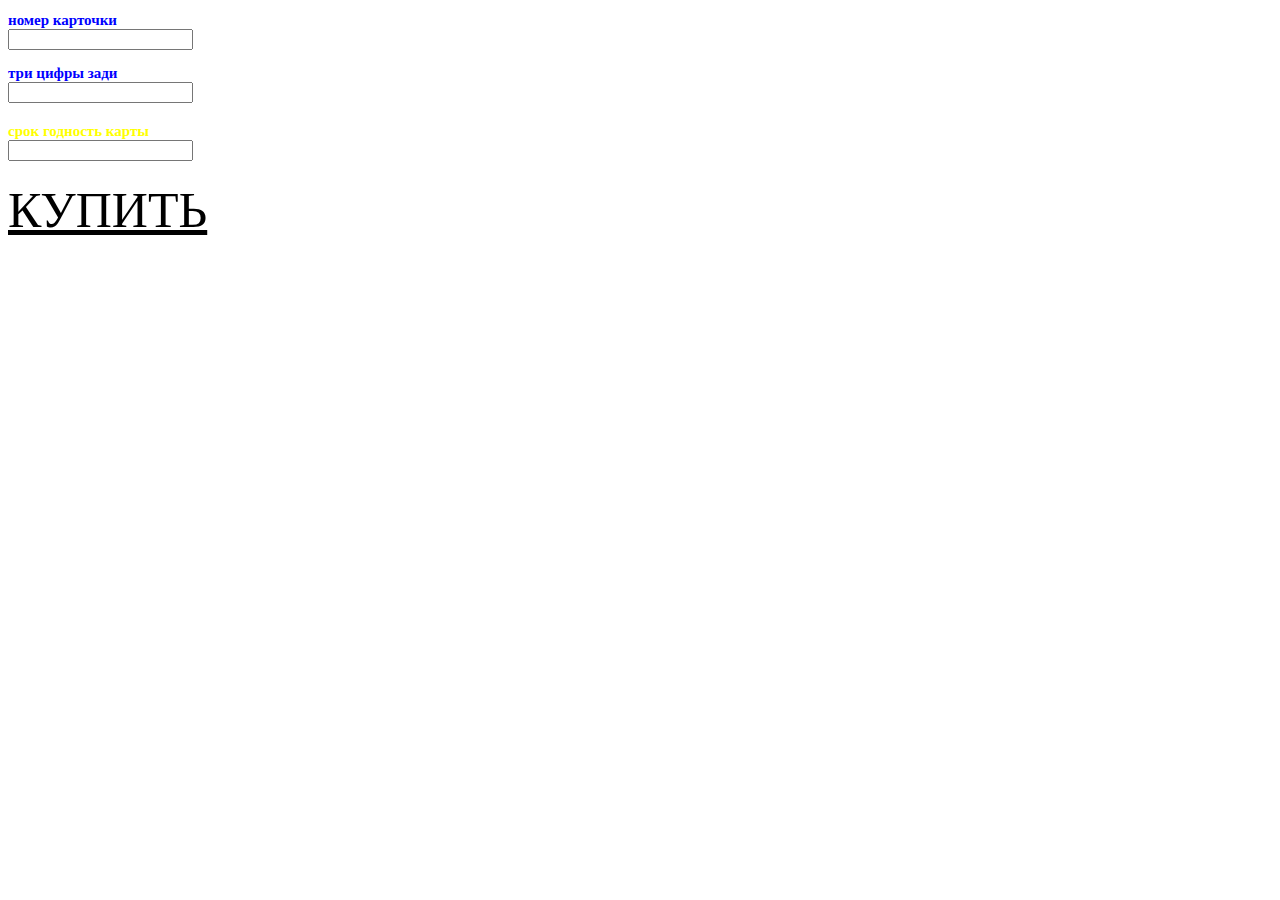
==== 1.html @ 81a6c695 "Add files via upload" ====
<!DOCTYPE html>
<html>
<head>
<title>игнат чат бот</title>
<link rel="stylesheet" href="style.css">
</head>
<body>

<h2>номер карточки
    <form>
        <input type="text">
      </form>
</h2>
<h3>три цифры зади
    <form>
        <input type="text">
        </form>
 </h3>
 <h4>срок годность карты
    <form>
        <input type="text">
        </form>
 </h4>
      
<a href="2.html" class="eda2">КУПИТЬ</a>

</body>
</html>
---- style.css ----
html{
    background-image: url(https://external-content.duckduckgo.com/iu/?u=https%3A%2F%2Fkartinkof.club%2Fuploads%2Fposts%2F2022-04%2F1649573292_17-kartinkof-club-p-ugarnie-kartinki-na-avu-v-zum-17.jpg&f=1&nofb=1&ipt=a10cc224b1fc4542b58f309fcbf808b453fc6c3c3382b4af55d8bb930b2891cb&ipo=images);
}
h1{
    color: red;
    font-size: 100px;
}
.eda{
    color: black;
    font-size: 150px;
}
h2{
    color: blue;
    font-size: 15px;
}
h3{
    color: blue;
    font-size: 15px;
}
h4{
    color: yellow;
    font-size: 15px;
}
.eda2{
    color: black;
    font-size: 50px;
}
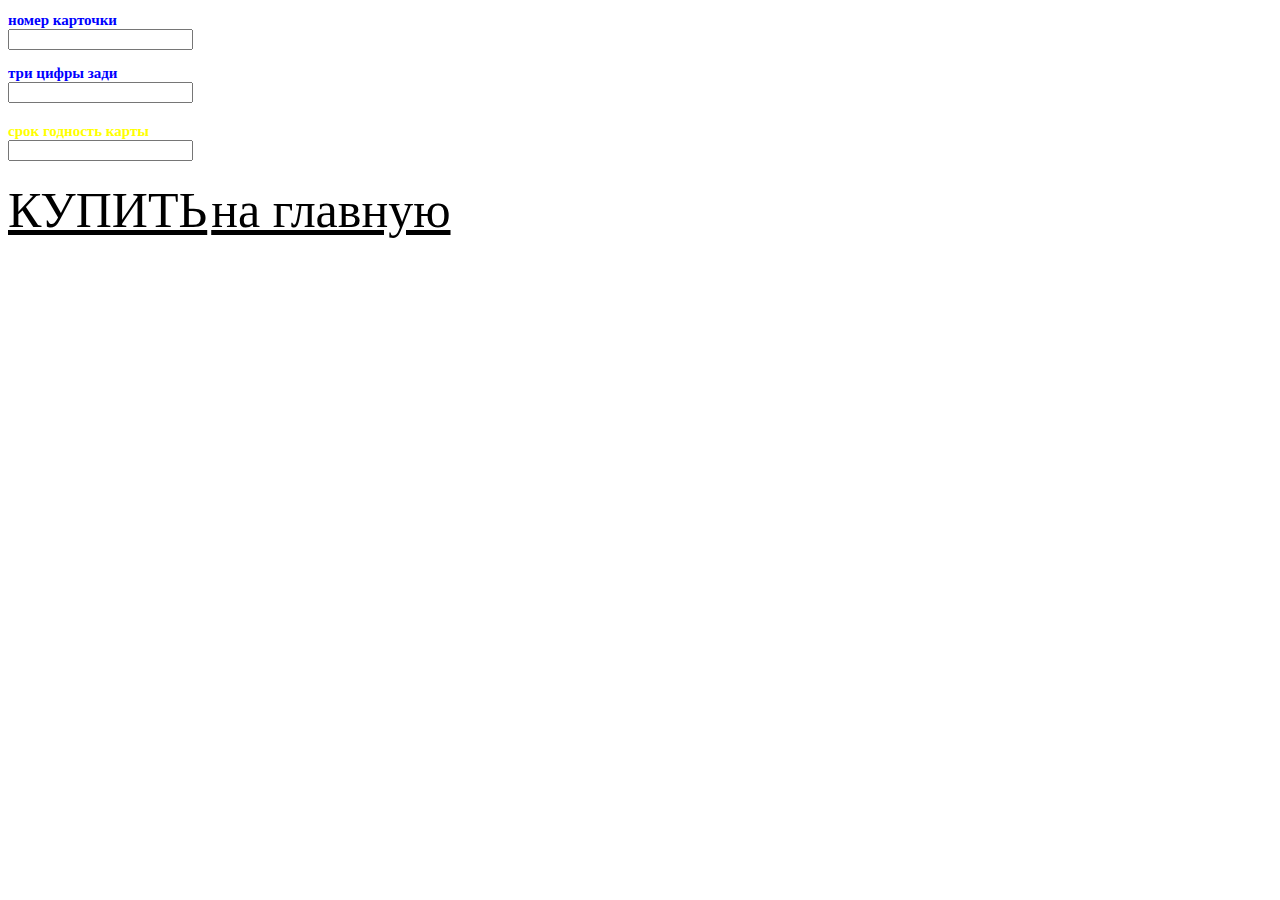
==== commit 882876a0: "Update 1.html" ====
--- a/1.html
+++ b/1.html
@@ -23,6 +23,7 @@
  </h4>
       
 <a href="2.html" class="eda2">КУПИТЬ</a>
+    <a href="index.html" class="eda2">на главную</a>
 
 </body>
 </html>
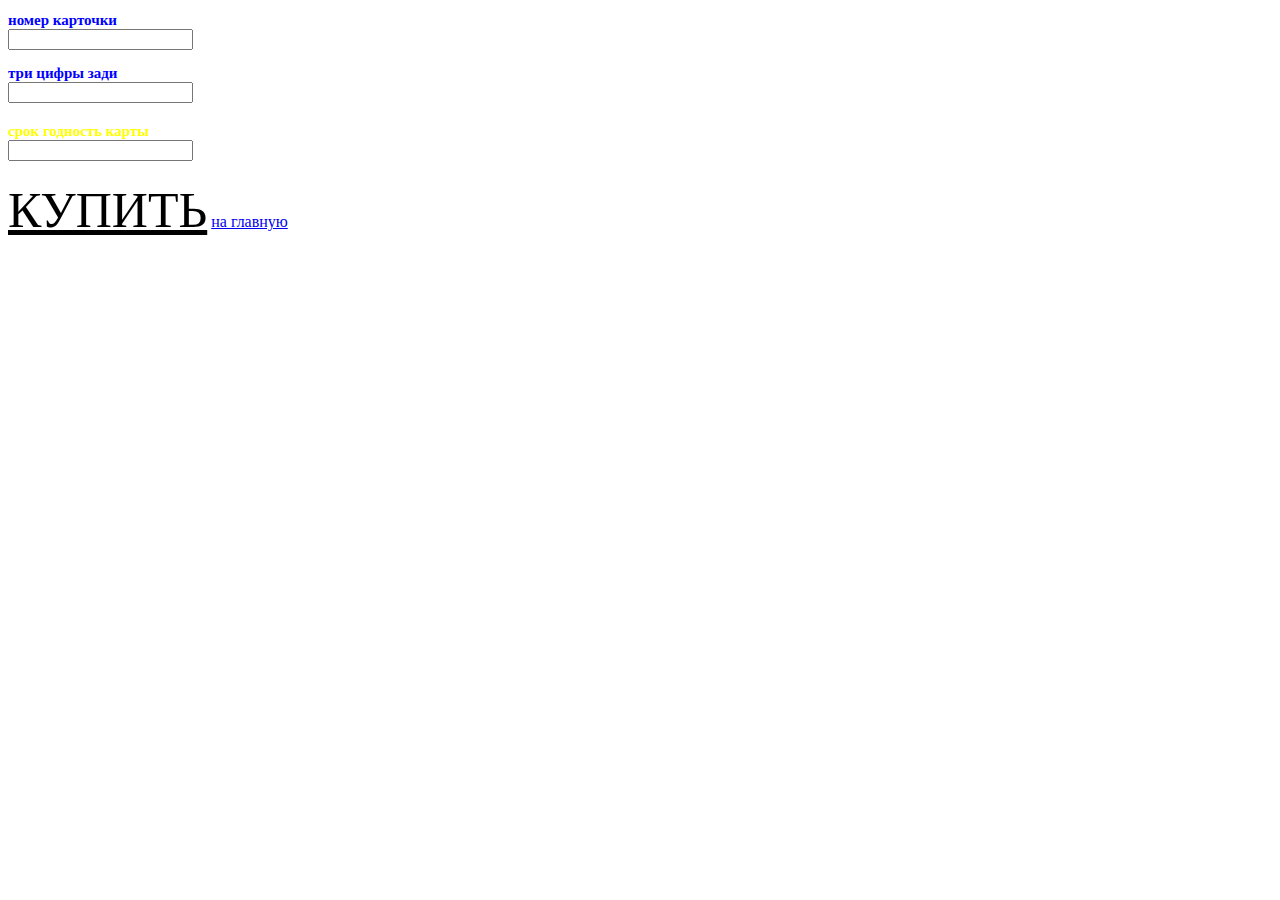
==== commit 745ceb5a: "Update 1.html" ====
--- a/1.html
+++ b/1.html
@@ -23,7 +23,7 @@
  </h4>
       
 <a href="2.html" class="eda2">КУПИТЬ</a>
-    <a href="index.html" class="eda2">на главную</a>
+    <a href="index.html" class="eda3">на главную</a>
 
 </body>
 </html>
